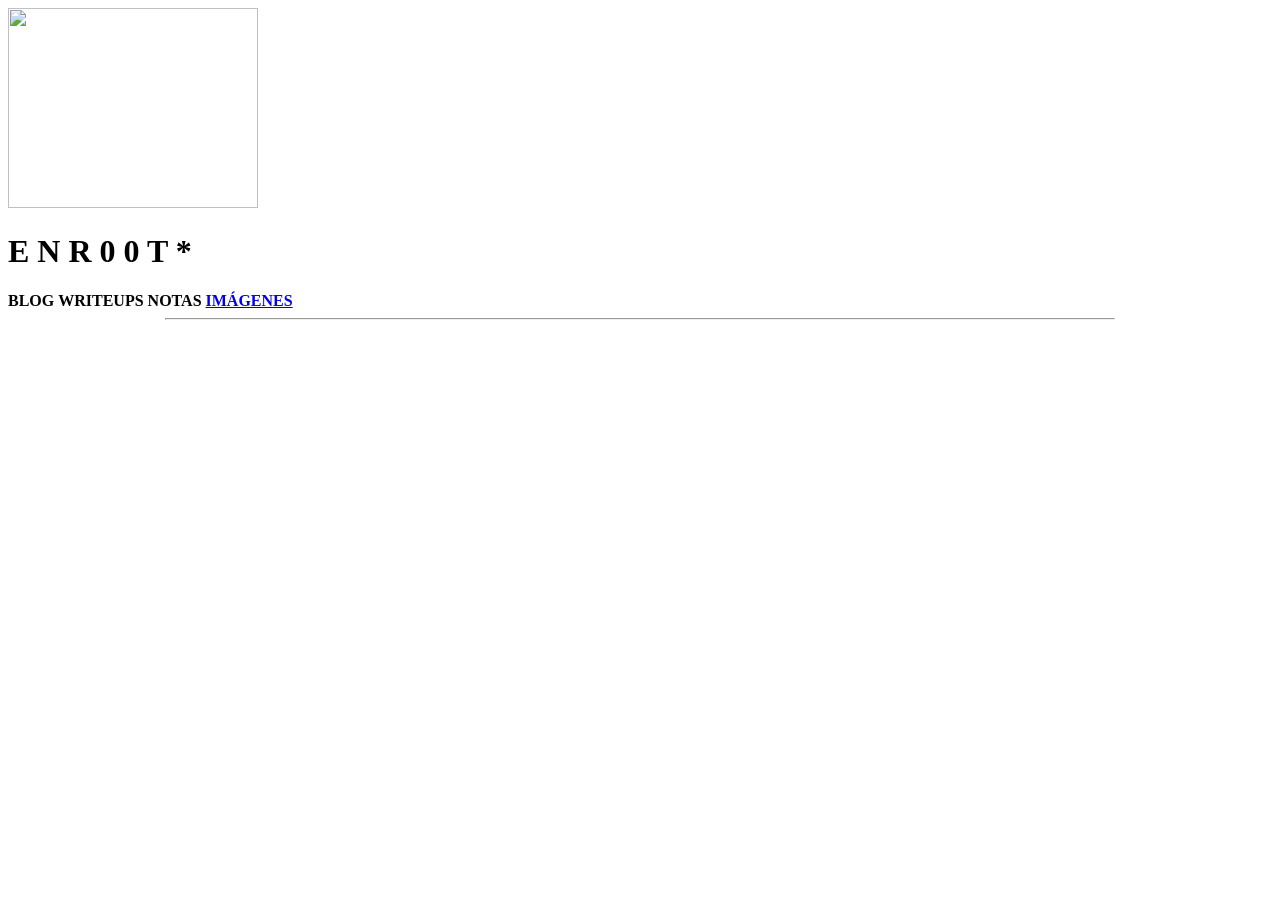
==== docs/imagenes.html @ beddb0bc "Arreglados bugs" ====
<!DOCTYPE html>
<html>
<head>
    <meta charset="UTF-8">
    <meta name="author" content="Enoch Root">
    <title>Blog personal EnRoot</title>
    <link rel="stylesheet" href="../css/style.css">
    <link rel="preconnect" href="https://fonts.googleapis.com">
    <link rel="preconnect" href="https://fonts.gstatic.com" crossorigin>
    <link href="https://fonts.googleapis.com/css2?family=Roboto+Mono:ital,wght@0,100..700;1,100..700&display=swap" rel="stylesheet">
</head>
<body>
    <header>
        <div class="site-title">
            <img src="../assets/luci2.png" style="width: 250px; height: 200px"/>
            <h1>E N R 0 0 T *</h1>
        </div>
        <div class="flex-father">
            <nav class="flex-nav">
                <span class="menu-option"><b>BLOG</b></span>
                <span class="menu-option"><b>WRITEUPS</b></span>
                <span class="menu-option"><b>NOTAS</b></span>
                <a href="imagenes.html" class="menu-option"><b>IMÁGENES</b></a>
            </nav>
        </div>
        <hr style="width: 75%">
        <div class="flex-main"></div>
    </header>

    <div class="row">
        <div class="column">
            <img src="../assets/northern-exposure.jpg" alt="">
            <img src="../assets/save_green_planet.jpg" alt="">
            <img src="../assets/blue_dragon.webp" alt="">
            <img src="../assets/northern-exposure.jpg" alt="">
        </div>
        <div class="column">
            <img src="../assets/northern-exposure.jpg" alt="">
            <img src="../assets/northern-exposure.jpg" alt="">
            <img src="../assets/northern-exposure.jpg" alt="">
            <img src="../assets/northern-exposure.jpg" alt="">
        </div>
        <div class="column">
            <img src="../assets/northern-exposure.jpg" alt="">
            <img src="../assets/northern-exposure.jpg" alt="">
            <img src="../assets/northern-exposure.jpg" alt="">
            <img src="../assets/northern-exposure.jpg" alt="">
        </div>
        <div class="column">
            <img src="../assets/northern-exposure.jpg" alt="">
            <img src="../assets/northern-exposure.jpg" alt="">
            <img src="../assets/northern-exposure.jpg" alt="">
            <img src="../assets/northern-exposure.jpg" alt="">
        </div>
    </div>
</body>
</html>
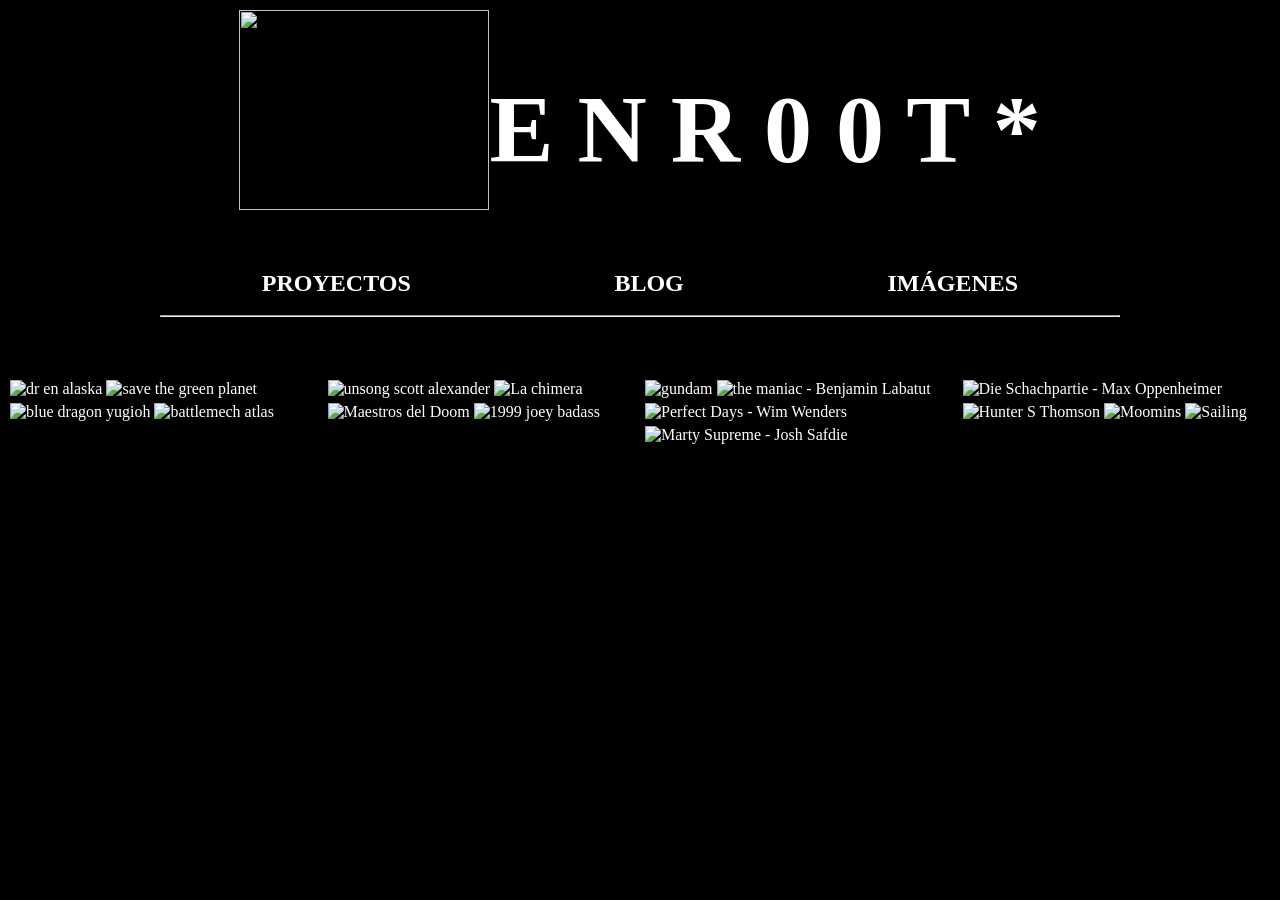
==== commit f6260978: "Agregada página general blog" ====
--- a/docs/imagenes.html
+++ b/docs/imagenes.html
@@ -4,7 +4,7 @@
     <meta charset="UTF-8">
     <meta name="author" content="Enoch Root">
     <title>Blog personal EnRoot</title>
-    <link rel="stylesheet" href="../css/style.css">
+    <link rel="stylesheet" href="css/style.css">
     <link rel="preconnect" href="https://fonts.googleapis.com">
     <link rel="preconnect" href="https://fonts.gstatic.com" crossorigin>
     <link href="https://fonts.googleapis.com/css2?family=Roboto+Mono:ital,wght@0,100..700;1,100..700&display=swap" rel="stylesheet">
@@ -12,14 +12,13 @@
 <body>
     <header>
         <div class="site-title">
-            <img src="../assets/luci2.png" style="width: 250px; height: 200px"/>
+            <img src="assets/luci2.png" style="width: 250px; height: 200px"/>
             <h1>E N R 0 0 T *</h1>
         </div>
-        <div class="flex-father">
+         <div class="flex-father">
             <nav class="flex-nav">
-                <span class="menu-option"><b>BLOG</b></span>
-                <span class="menu-option"><b>WRITEUPS</b></span>
-                <span class="menu-option"><b>NOTAS</b></span>
+                <a href="" class="menu-option"><b>PROYECTOS</b></a> 
+                <a href="blog.html" class="menu-option"><b>BLOG</b></a>
                 <a href="imagenes.html" class="menu-option"><b>IMÁGENES</b></a>
             </nav>
         </div>
@@ -29,28 +28,28 @@
 
     <div class="row">
         <div class="column">
-            <img src="../assets/northern-exposure.jpg" alt="">
-            <img src="../assets/save_green_planet.jpg" alt="">
-            <img src="../assets/blue_dragon.webp" alt="">
-            <img src="../assets/northern-exposure.jpg" alt="">
+            <img src="assets/northern-exposure.jpg" alt="dr en alaska">
+            <img src="assets/save_green_planet.jpg" alt="save the green planet">
+            <img src="assets/blue_dragon.webp" alt="blue dragon yugioh">
+            <img src="assets/atlas.png" alt="battlemech atlas">
         </div>
         <div class="column">
-            <img src="../assets/northern-exposure.jpg" alt="">
-            <img src="../assets/northern-exposure.jpg" alt="">
-            <img src="../assets/northern-exposure.jpg" alt="">
-            <img src="../assets/northern-exposure.jpg" alt="">
+            <img src="assets/unsong.jpg" alt="unsong scott alexander">
+            <img src="assets/la_chimera.jpg" alt="La chimera">
+            <img src="assets/master_doom.jpg" alt="Maestros del Doom">
+            <img src="assets/1999.webp" alt="1999 joey badass">
         </div>
         <div class="column">
-            <img src="../assets/northern-exposure.jpg" alt="">
-            <img src="../assets/northern-exposure.jpg" alt="">
-            <img src="../assets/northern-exposure.jpg" alt="">
-            <img src="../assets/northern-exposure.jpg" alt="">
+            <img src="assets/gundam.jpg" alt="gundam">
+            <img src="assets/the_maniac.jpg" alt="the maniac - Benjamin Labatut">
+            <img src="assets/perfect.jpg" alt="Perfect Days - Wim Wenders">
+            <img src="assets/marty.jpg" alt="Marty Supreme - Josh Safdie">
         </div>
         <div class="column">
-            <img src="../assets/northern-exposure.jpg" alt="">
-            <img src="../assets/northern-exposure.jpg" alt="">
-            <img src="../assets/northern-exposure.jpg" alt="">
-            <img src="../assets/northern-exposure.jpg" alt="">
+            <img src="assets/chess.jpg" alt="Die Schachpartie - Max Oppenheimer">
+            <img src="assets/hunter.jpg" alt="Hunter S Thomson">
+            <img src="assets/moomin.jpg" alt="Moomins">
+            <img src="assets/sails.jpg" alt="Sailing">
         </div>
     </div>
 </body>
--- a/docs/css/style.css
+++ b/docs/css/style.css
@@ -0,0 +1,146 @@
+*{
+	box-sizing: border-box;
+	color: white;
+}
+
+body {
+		background-color: black;
+		margin: 0;
+		padding: 0;
+}
+
+.flex-father {
+		display: flex;
+		justify-content: center;
+		align-items: center;
+		flex-wrap: wrap;
+}
+
+.site-title {
+		display: flex;
+		justify-content: center;
+		color: white;
+		font-size: 48px;
+		margin: 10px;
+}
+
+.flex-nav {
+		display: flex;
+		justify-content: space-around;
+		width: 75%;
+		font-size: 24px;
+		color: white;
+		margin: 0;
+}
+
+.flex-main {
+		display: flex;
+		flex-direction: row;
+		align-items: space-around;
+		margin-top:5px;
+		margin-left:50px;
+		padding: 20px;
+		justify-content: space-around;
+		flex-wrap: wrap;
+		box-sizing: border-box;
+		color: white;
+}
+
+.menu-option {
+		border-radius: 10px;
+		padding: 10px;
+		transition: background-color 0.3s ease;
+}
+.menu-option:hover {
+		background-color: #e74c3c;
+}
+
+a {
+		text-decoration: none;
+		color: white;
+}
+
+.galeria {
+		display: flex;
+		justify-content: center;
+		align-items: center;
+		margin-top: 50px;
+}
+
+.galeria table td {
+		padding-right: 150px;
+		padding-left: 150;
+}
+
+img {
+	width: 100%;
+}
+
+.row {
+	display:flex;
+	padding: 5px;
+	flex-wrap: wrap;
+}
+
+.column {
+	flex: 25%;
+	padding: 5px;
+}
+
+.column img{
+	margin-top: 5px;
+}
+
+@media (max-width: 600px){
+	.column{
+		flex:100%;
+	}
+}
+
+@media (max-width: 800px) {
+	.column {
+		flex:100%;
+	}
+}
+
+/*---------------------------------------------*/
+/*						BLOG				   */
+/*---------------------------------------------*/
+
+.general-section {
+  display: grid;
+  grid-template-columns: 1fr 3fr;  /* aside | contenido */
+  align-items: start;
+  width: 70%;
+  margin: 20px auto;
+}
+
+.general-section aside {
+  position: sticky;   /* se queda fijo al hacer scroll */
+  top: 0;
+  align-self: start;
+}
+
+.content-column {
+  display: flex;
+  flex-direction: column;  /* filas apiladas */
+  gap: 20px;
+}
+
+.blog-preview {
+  display: flex;
+  gap: 10px;
+}
+
+.descripcion {
+  text-align: justify;
+  width: 60%;
+  margin: 10px;
+}
+
+.vertical-line {
+  height: 200px;
+  width: 1px;
+  background-color: white;
+  margin: 5px;
+}
